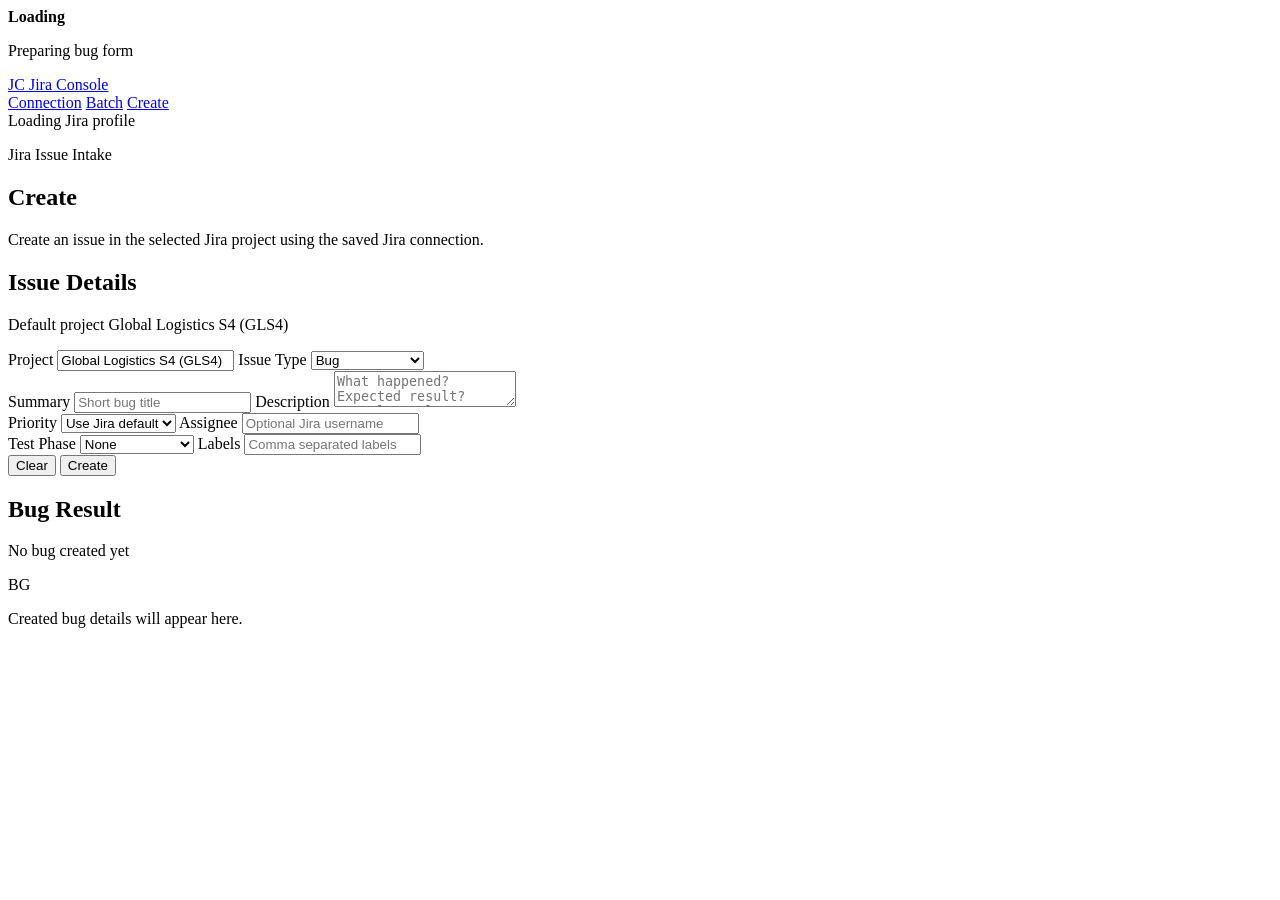
==== web/bug.html @ f9c14f5d "Update create issue page and navigation" ====
<!doctype html>
<html lang="en">
  <head>
    <meta charset="utf-8" />
    <meta name="viewport" content="width=device-width, initial-scale=1" />
    <title>Create - Jira Console</title>
    <link rel="stylesheet" href="/styles.css" />
  </head>
  <body>
    <div class="loading-screen" id="loadingScreen" aria-live="polite">
      <div class="loading-card">
        <div class="loader"></div>
        <div>
          <strong id="loadingTitle">Loading</strong>
          <p id="loadingText">Preparing bug form</p>
        </div>
      </div>
    </div>

    <header class="top-nav">
      <div class="nav-inner">
        <a class="brand" href="/" aria-label="Jira Console">
          <span class="brand-mark">JC</span>
          <span>Jira Console</span>
        </a>
        <nav class="nav-links" aria-label="Page navigation">
          <a href="/connection.html">Connection</a>
          <a href="/">Batch</a>
          <a href="/bug.html" aria-current="page">Create</a>
        </nav>
        <div class="status-strip" id="connectionStatus">
          <span class="pulse"></span>
          Loading Jira profile
        </div>
      </div>
    </header>

    <main class="shell">
      <section class="mast">
        <div>
          <p class="eyebrow">Jira Issue Intake</p>
          <h1>Create</h1>
          <p class="lead">Create an issue in the selected Jira project using the saved Jira connection.</p>
        </div>
      </section>

      <section class="workspace">
        <form class="panel control-panel" id="bugForm">
          <section class="form-section">
            <div class="panel-head">
              <div>
                <h2>Issue Details</h2>
                <p>Default project Global Logistics S4 (GLS4)</p>
              </div>
            </div>

            <div class="two-col">
              <label class="field">
                <span>Project</span>
                <input id="issueProject" value="Global Logistics S4 (GLS4)" placeholder="Global Logistics S4 (GLS4)" />
              </label>
              <label class="field">
                <span>Issue Type</span>
                <select id="issueType">
                  <option value="Bug">Bug</option>
                  <option value="Epic">Epic</option>
                  <option value="Story">Story</option>
                  <option value="Technical Story">Technical Story</option>
                  <option value="PPS Bug">PPS Bug</option>
                  <option value="Test">Test</option>
                </select>
              </label>
            </div>

            <label class="field">
              <span>Summary</span>
              <input id="bugSummary" placeholder="Short bug title" required />
            </label>

            <label class="field tall">
              <span>Description</span>
              <textarea id="bugDescription" placeholder="What happened? Expected result? Actual result?"></textarea>
            </label>

            <div class="two-col">
              <label class="field">
                <span>Priority</span>
                <select id="bugPriority">
                  <option value="">Use Jira default</option>
                  <option value="1">Highest</option>
                  <option value="2">High</option>
                  <option value="3">Medium</option>
                  <option value="4">Low</option>
                </select>
              </label>
              <label class="field">
                <span>Assignee</span>
                <input id="bugAssignee" placeholder="Optional Jira username" />
              </label>
            </div>

            <label class="field" id="testPhaseField">
              <span>Test Phase</span>
              <select id="testPhase">
                <option value="">None</option>
                <option value="Standalone SIT">Standalone SIT</option>
                <option value="DEV Test">DEV Test</option>
              </select>
            </label>

            <label class="field">
              <span>Labels</span>
              <input id="bugLabels" placeholder="Comma separated labels" />
            </label>
          </section>

          <div class="actions">
            <button class="secondary" type="reset">Clear</button>
            <button class="primary" type="submit" id="createBug">Create</button>
          </div>
        </form>

        <section class="panel results-panel">
          <div class="panel-head">
            <div>
              <h2>Bug Result</h2>
              <p id="bugResultMeta">No bug created yet</p>
            </div>
          </div>

          <div class="empty-state" id="bugEmptyState">
            <div class="mark">BG</div>
            <p>Created bug details will appear here.</p>
          </div>

          <div class="results" id="bugResults"></div>
        </section>
      </section>
    </main>

    <script src="/bug.js"></script>
  </body>
</html>
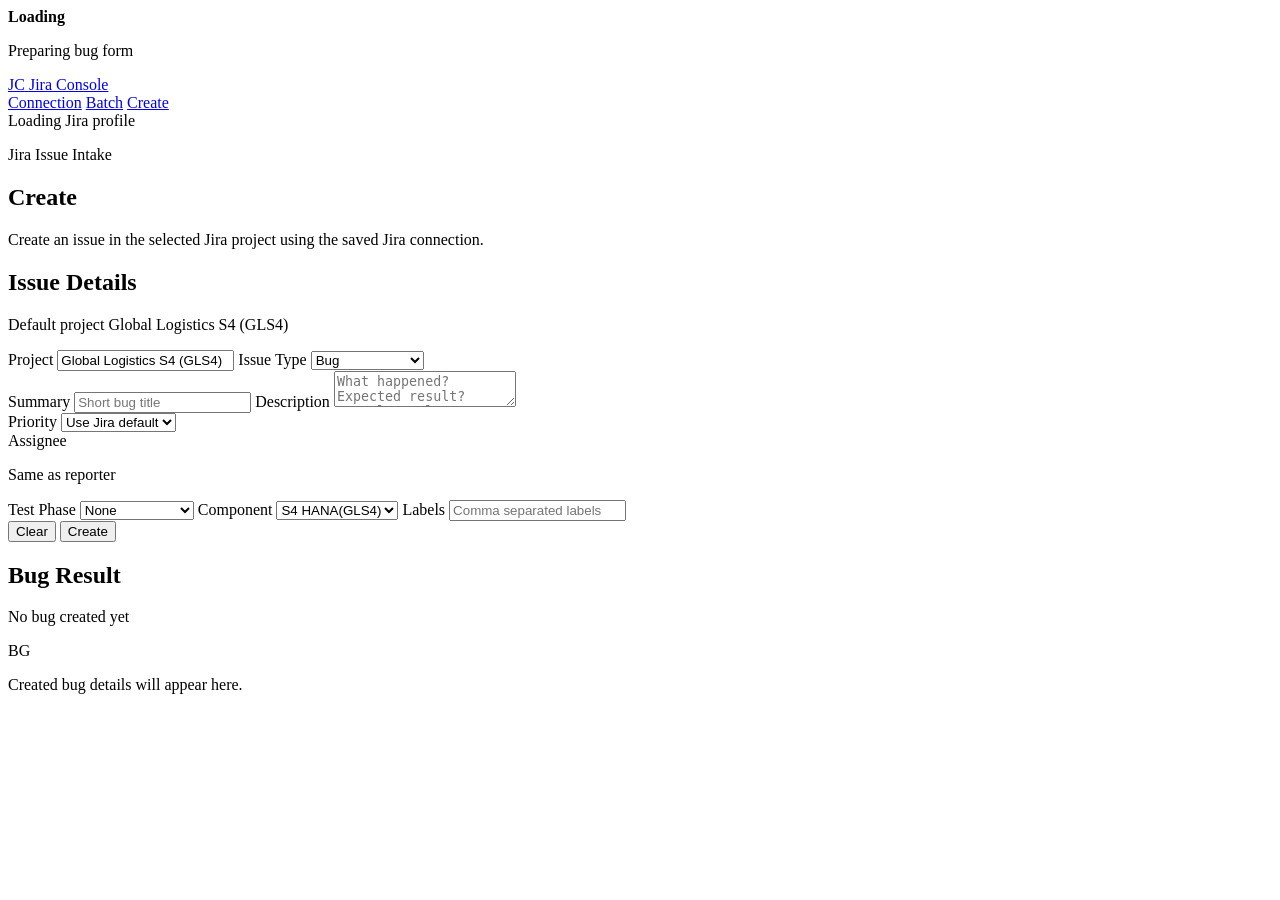
==== commit 6bf8bdf1: "Improve create workflow status handling" ====
--- a/web/bug.html
+++ b/web/bug.html
@@ -93,10 +93,10 @@
                   <option value="4">Low</option>
                 </select>
               </label>
-              <label class="field">
+              <div class="field readonly-field">
                 <span>Assignee</span>
-                <input id="bugAssignee" placeholder="Optional Jira username" />
-              </label>
+                <p>Same as reporter</p>
+              </div>
             </div>
 
             <label class="field" id="testPhaseField">
@@ -105,6 +105,15 @@
                 <option value="">None</option>
                 <option value="Standalone SIT">Standalone SIT</option>
                 <option value="DEV Test">DEV Test</option>
+              </select>
+            </label>
+
+            <label class="field">
+              <span>Component</span>
+              <select id="bugComponents">
+                <option value="S4 HANA(GLS4)" selected>S4 HANA(GLS4)</option>
+                <option value="LLGW">LLGW</option>
+                <option value="global Logisite">global Logisite</option>
               </select>
             </label>
 
